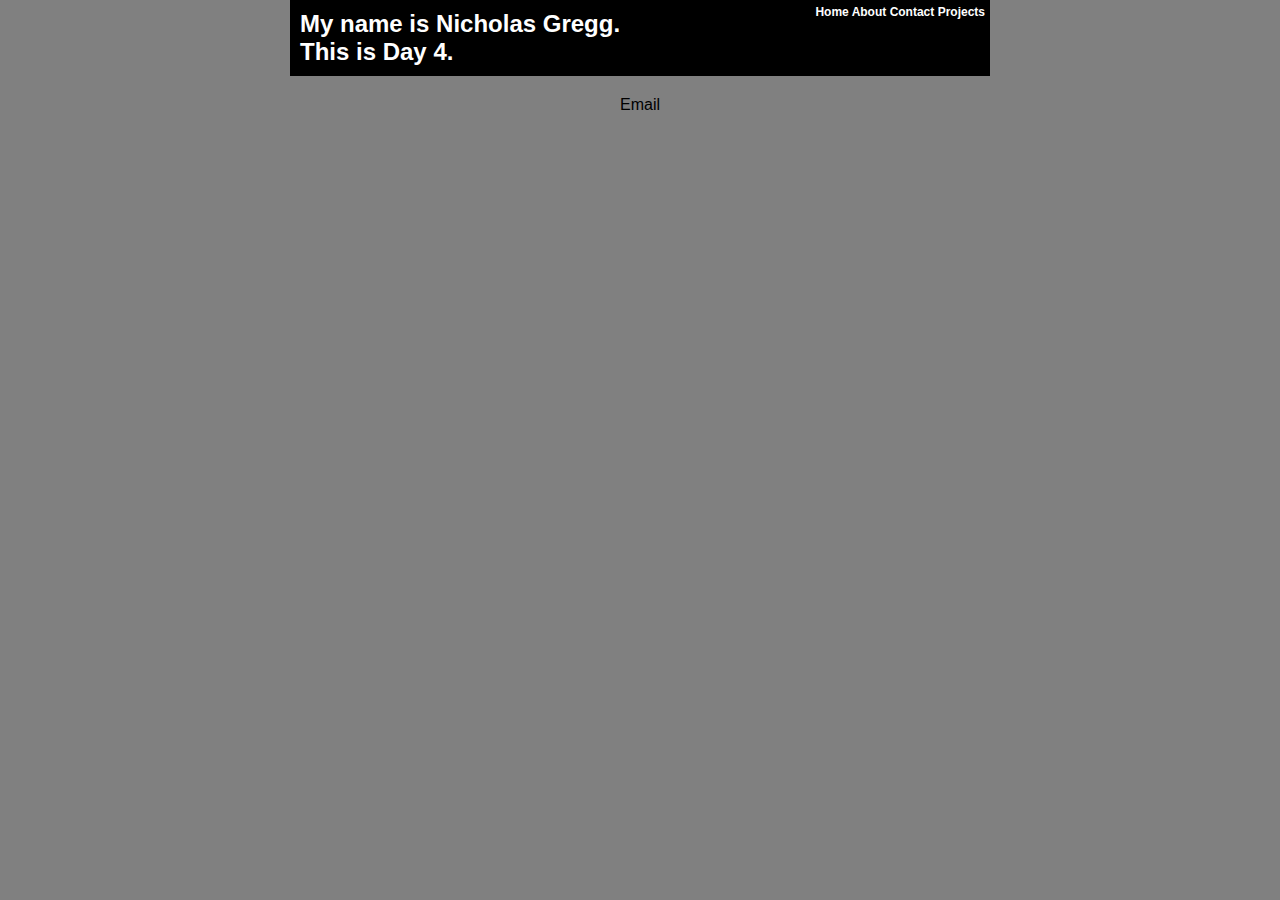
==== contact/index.html @ dc0fe511 "Updated the other pages to reflect the new navigation scheme" ====
<!--Keep in Mind I am a beginner for this kind of stuff, this page is the main page of a Porfolio-->
<!DOCTYPE html>
<html>
    <head>
        <title>Gregg</title>
        <link href="../Formatting.css" type="text/css"
            rel="stylesheet" />
    </head>
        <meta name="description"
            content="This is the portfolio of Nicholas Gregg">
        <meta http-equiv="pragma"
            content="no-cache" />
        <body>
            <div class="navigation">
                <h2> 
                    My name is Nicholas Gregg.
                    <div id="ribbon">
                            <a href="../MainPage.html">Home</a>
                            <a href="../about/index.html">About</a>
                            <a href="../contact/index.html">Contact</a>
                            <a href="../projects/index.html">Projects</a>
                    </div><br />
                    This is Day 4.
                </h2>
            </div>
            <a class="email" href="mailto:nicholasgregg94@gmail.com">Email</a>
        </body>
</html>
---- Formatting.css ----
/*Formatting in CSS, again I am very new to this*/
body {
    font-family: Arial, Helvetica, sans-serif;
    background-color: gray;
    text-align: center;
    margin-top: 0px;}
a.email:link {
    color: black;
    text-decoration: none;}
a.email:visited {
    color: black;
    text-decoration: none;}
a:link {
    color: white;
    text-decoration: none;}
a:visited {
    color: white;
    text-decoration: none;}
.mainCenter {
    margin: 10px auto 10px auto;
    width: 400px;
    text-align: left;
    color: black;}
.navigation {
    margin: 0px auto 10px auto;
    width: 700px;
    text-align: left;}
#ribbon {
    position: absolute;
    top: 5px;
    right: 5px;
    color: white;
    font-size: 12px;}
h2 {
    position: relative;
    background-color: black;
    color: white;
    padding: 10px;
    margin-top: 0px;}
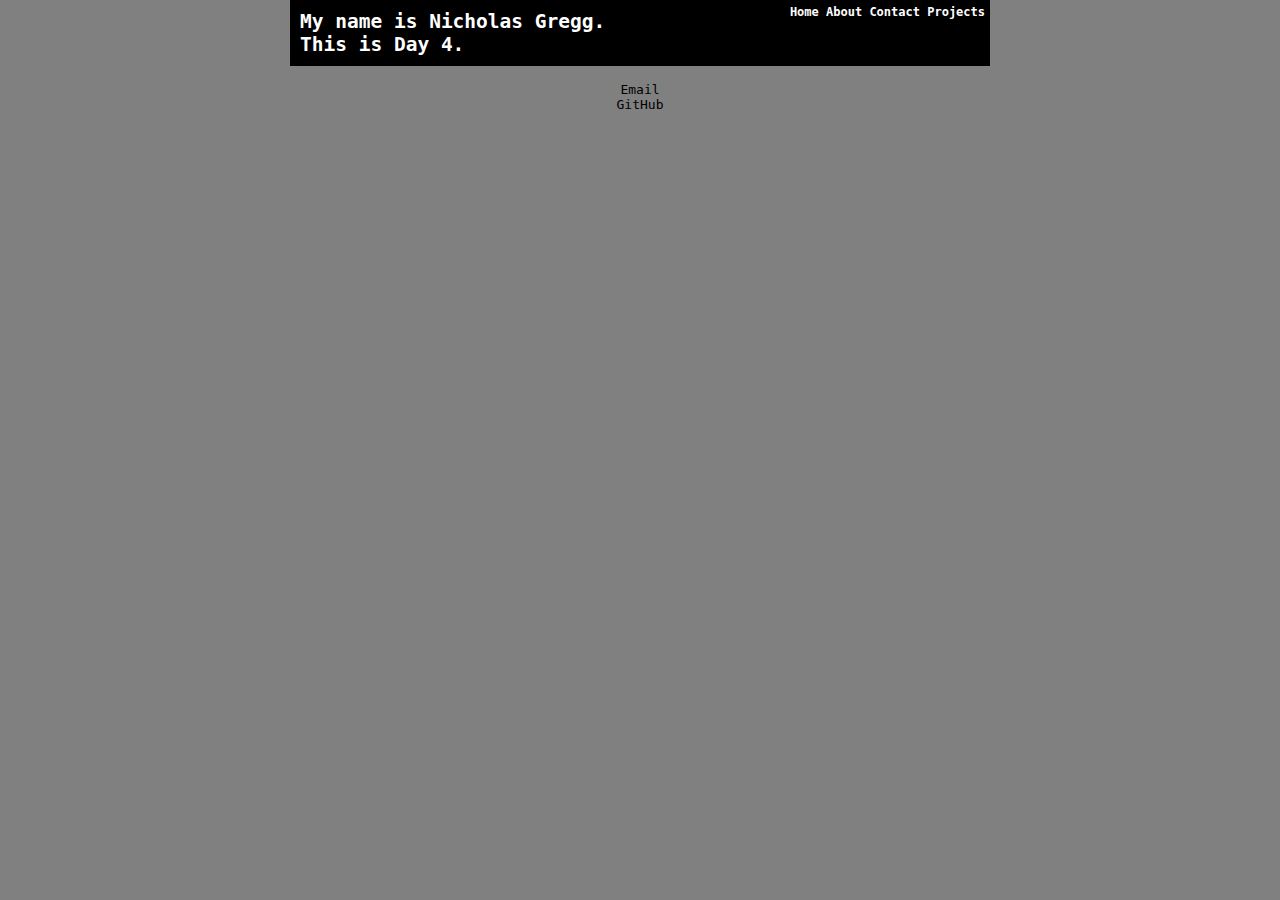
==== commit 6791ef13: "Added a Github link" ====
--- a/contact/index.html
+++ b/contact/index.html
@@ -23,6 +23,7 @@
                     This is Day 4.
                 </h2>
             </div>
-            <a class="email" href="mailto:nicholasgregg94@gmail.com">Email</a>
+            <a class="black" href="mailto:nicholasgregg94@gmail.com">Email</a><br />
+            <a class= "black" href="https://github.com/GregoryGregg">GitHub</a>
         </body>
 </html>--- a/Formatting.css
+++ b/Formatting.css
@@ -1,13 +1,13 @@
 /*Formatting in CSS, again I am very new to this*/
 body {
-    font-family: Arial, Helvetica, sans-serif;
+    font-family: monospace;
     background-color: gray;
     text-align: center;
     margin-top: 0px;}
-a.email:link {
+a.black:link {
     color: black;
     text-decoration: none;}
-a.email:visited {
+a.black:visited {
     color: black;
     text-decoration: none;}
 a:link {
@@ -25,6 +25,9 @@
     margin: 0px auto 10px auto;
     width: 700px;
     text-align: left;}
+.tab {
+    display: inline-block;
+    margin-left:40px;}
 #ribbon {
     position: absolute;
     top: 5px;
